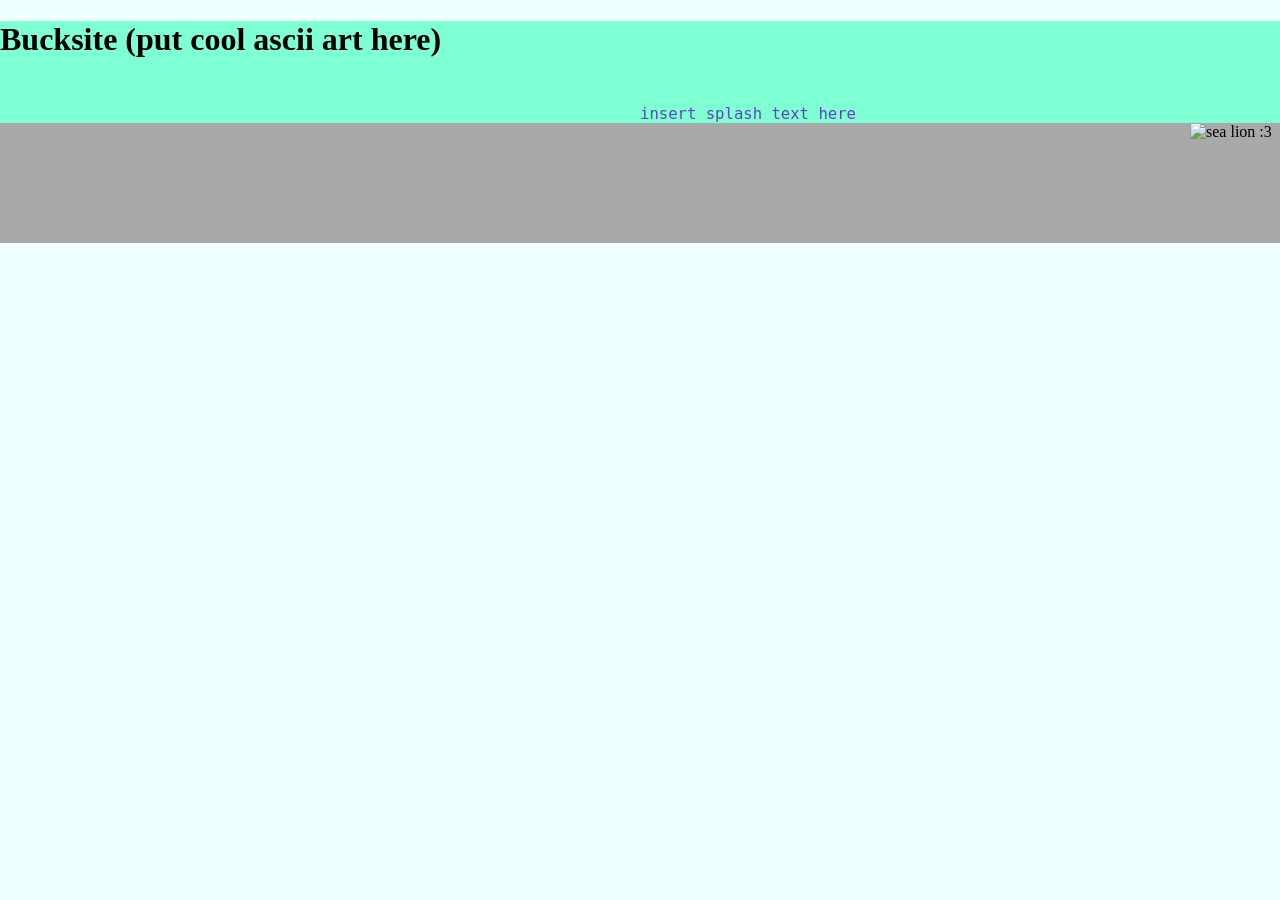
==== blog.html @ 53715c0b "updating css an js" ====
<!DOCTYPE html>
<html>
  <head>
    <title>Blog</title>
      <meta charset="UTF-8">
        <link rel="stylesheet" href="main.css">
        <link rel="icon" type="img/jpg" href="images/sealion.jpg">
      <!--<script src="https://cdn.tailwindcss.com"></script> -->

    </head>
<body>
    <header id="start">

    <h1>
    Bucksite (put cool ascii art here)
    </h1>
    <p id="splash">listen to me rambling</p>
    
</header>
<main>

    <!--Put all projects here (api knowledge reqired)-->

</main>
<footer>
  <img id="seal" src="https://www.publicdomainpictures.net/pictures/230000/nahled/sea-lion-1504106922z2X.jpg" class="rounded-lg" alt="sea lion :3" title="sea lion :3"/>
</footer>
<!--NOTE: JAVASCRIPT IS SAME AS THE ONE ONE MAIN-->
<script src="script.js"></script>
</body>
---- main.css ----
*{
    box-sizing: border-box;
}


pre{ 
    font-family: monospace;
    font-size: larger;
    margin: 0px; padding-left:3%; padding-top: 2%;
    color:darkolivegreen; 
    font-style: normal;
    animation-name: slideLeft;
    animation-duration: 3s;
}
table{
    border: none;
    margin-left: 5%; width: 630px; height: 260px; margin-top: 2%;}

td{ background-color: hsla(192, 100%, 71%, 0.445);
    height: auto; border-radius: 12px;}

p{padding-top: 2%; margin-top: 0; margin-bottom: 0;
font-family: monospace;
}

html{padding: 0; margin: 0;}

body{padding: 0; margin: 0; background-color: azure; 
    padding-bottom: 0; margin-bottom: 0;}

div{margin: 0px; padding: 0em;}

footer{background-color: darkgrey; height: 120px; margin-bottom: 0;
    display: flow-root;
}



#start{background-color: aquamarine; height: 20%;
    padding: bottom 1px;}



#splash{padding-left: 50%;
    font-size: larger;
    color: rgb(99, 66, 187);
}
.splashpop {
    animation: pop 0.8s infinite;
    -webkit-animation: pop 0.8s infinite;
}

@keyframes pop {
    from {
        transform:scale(0.98)
    }
    50% {
        transform:scale(1)
    }
    to {
        transform:scale(0.98)
    }
}
@-webkit-keyframes pop {
    from {
        -webkit-transform:scale(0.95)
    }
    50% {
        -webkit-transform:scale(1)
    }
    to {
        -webkit-transform:scale(0.95)
    }
}





#mainbar{ background-color:turquoise; 
        margin-left: 1%; margin-right: 1%; 
        margin-top: 1%; margin-bottom: 1%;
        border:solid; width: max-content; height: auto; 
       vertical-align: center;
        
    }

#projects{
    background-color: cadetblue;
    padding-bottom: 4%; margin-bottom: 0;}

#blog{background-color: darkcyan;
    padding-bottom: 4%; margin-bottom: 1%; margin-top: 0;}

#bgimage1{
    position: fixed;
    right: 0;
    width: 100px;
    height: 200px;
    background-color: chocolate;
    vertical-align: sub;
}

#ominousbucket{height: 160px; align-content:center; vertical-align: middle;}


#seal{ float: right; vertical-align: bottom;
         height:90px; width:90px;
         
        }
#seal:hover{
    border-color: #2f00b1;
    box-shadow: 0 0 90px rgba(251, 255, 0, 0.6);
}
#sealionid{
    height: 90px;
    position: relative;
  float: right; vertical-align: bottom;
  top: +30px;
  left: +300px;
  z-index: 2;

}


@keyframes slideLeft{
from{transform: translateX(300%)}
}
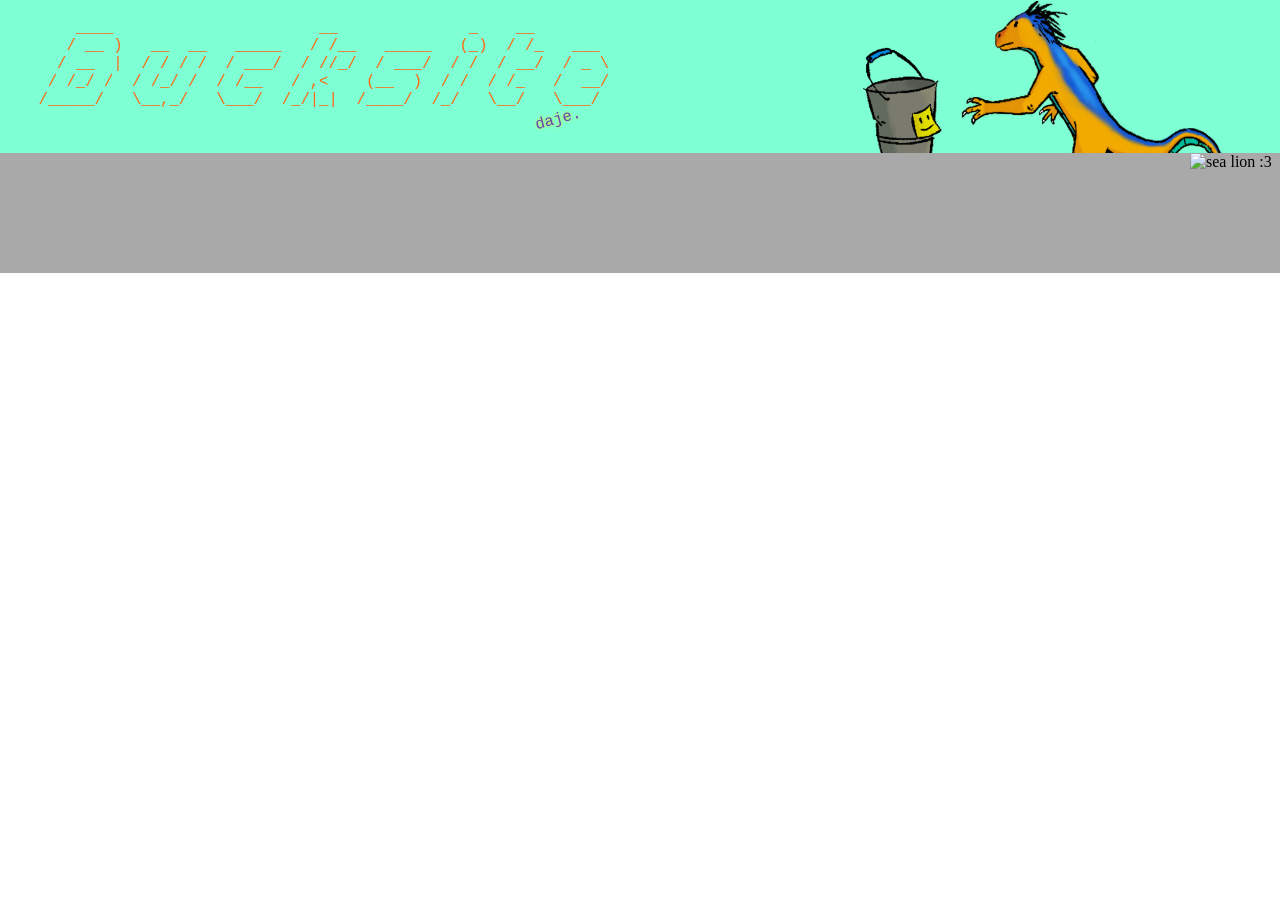
==== commit 8073d838: "doing some work" ====
--- a/blog.html
+++ b/blog.html
@@ -11,11 +11,18 @@
 <body>
     <header id="start">
 
-    <h1>
-    Bucksite (put cool ascii art here)
-    </h1>
-    <p id="splash">listen to me rambling</p>
-    
+
+<pre>
+    ____                      __              _    __             
+   / __ )   __  __   _____   / /__   _____   (_)  / /_   ___      
+  / __  |  / / / /  / ___/  / //_/  / ___/  / /  / __/  / _ \     
+ / /_/ /  / /_/ /  / /__   / ,<    (__  )  / /  / /_   /  __/     
+/_____/   \__,_/   \___/  /_/|_|  /____/  /_/   \__/   \___/       
+</pre>
+<div class="tilt">
+  <p id="splash" class="splashpop">Some random splash text</p>
+</div>
+
 </header>
 <main>
 
--- a/main.css
+++ b/main.css
@@ -2,16 +2,90 @@
     box-sizing: border-box;
 }
 
+#start{background-color: aquamarine; height: 20%;
+    padding: bottom 1px;
+    flex: content;
+    background-image: url(images/buck&buck/buck&buck.png);
+    background-repeat: no-repeat;
+    background-position: right;
+    background-size: contain;
+}
 
 pre{ 
     font-family: monospace;
     font-size: larger;
-    margin: 0px; padding-left:3%; padding-top: 2%;
-    color:darkolivegreen; 
+    margin: 0px; padding-left:3%; padding-top: 1.5%; padding-bottom: 2%;
+    color:rgb(255, 104, 17); 
     font-style: normal;
-    animation-name: slideLeft;
     animation-duration: 3s;
-}
+    display: inline-block;
+}
+
+#buck{
+    position: relative;
+    height: 20%;
+    padding-left: 55%;
+    display: inline;
+}
+
+.tilt {
+    -ms-transform: rotate(-15deg);
+    -webkit-transform: rotate(-15deg);
+    transform: rotate(-15deg);
+}
+#splash{
+    
+    position: relative;
+    left: 42.5%;
+    bottom: 45px;
+    padding: 0;
+    margin: 0;
+    font-size: larger;
+    color: rgb(99, 66, 187);
+    text-shadow:0 0 3px #ebeb02;
+}
+.splashpop {
+    animation: pop 0.58s infinite;
+    -webkit-animation: pop 0.58s infinite;
+}
+
+@keyframes pop {
+    from {
+        transform:scale(0.99)
+    }
+    50% {
+        transform:scale(1)
+    }
+    to {
+        transform:scale(0.99)
+    }
+}
+@-webkit-keyframes pop {
+    from {
+        -webkit-transform:scale(0.99)
+    }
+    50% {
+        -webkit-transform:scale(1)
+    }
+    to {
+        -webkit-transform:scale(0.99)
+    }
+}
+@-moz-keyframes pop{
+    from {
+        -webkit-transform:scale(0.99)
+    }
+    50% {
+        -webkit-transform:scale(1)
+    }
+    to {
+        -webkit-transform:scale(0.99)
+    }
+}
+
+
+
+
 table{
     border: none;
     margin-left: 5%; width: 630px; height: 260px; margin-top: 2%;}
@@ -19,14 +93,25 @@
 td{ background-color: hsla(192, 100%, 71%, 0.445);
     height: auto; border-radius: 12px;}
 
-p{padding-top: 2%; margin-top: 0; margin-bottom: 0;
+p{padding-top: 1%; margin-top: 0; margin-bottom: 0;
 font-family: monospace;
 }
 
 html{padding: 0; margin: 0;}
 
-body{padding: 0; margin: 0; background-color: azure; 
-    padding-bottom: 0; margin-bottom: 0;}
+body{padding: 0; margin: 0; 
+    
+    background-image: url();
+    background-repeat: no-repeat;
+    background-position: center;    /*here put 2nd imageS*/
+    background-position-x: right;
+    backface-visibility: visible;
+
+    padding-bottom: 0; 
+    margin-bottom: 0;
+
+
+}
 
 div{margin: 0px; padding: 0em;}
 
@@ -36,93 +121,143 @@
 
 
 
-#start{background-color: aquamarine; height: 20%;
-    padding: bottom 1px;}
-
-
-
-#splash{padding-left: 50%;
-    font-size: larger;
-    color: rgb(99, 66, 187);
-}
-.splashpop {
-    animation: pop 0.8s infinite;
-    -webkit-animation: pop 0.8s infinite;
-}
-
-@keyframes pop {
-    from {
-        transform:scale(0.98)
-    }
-    50% {
+
+
+
+
+
+
+
+
+#mainbar{ 
+    background-color:turquoise; 
+    margin-left: 1%; margin-right: 1%; 
+    margin-top: 1%; margin-bottom: 1%;
+    border:solid; width: max-content; height: auto; 
+    vertical-align: center;
+}
+
+#projects{
+    background-color: rgba(255, 255, 255, 0);
+    padding-bottom: 4%; margin-bottom: 0;
+    flex: content;
+}
+
+#projectsel{
+    display: inline-block;
+    background-color: #2f00b1;
+    border: solid black;
+    height: 25vh;
+    width: 18vw;
+    margin: 3vw;
+    margin-bottom: 0;
+    margin-top: 1vh;
+    border-radius: 5%;
+}
+#projectsel:hover{
+    box-shadow: 0 0 90px rgba(21, 150, 255, 0.6);
+
+    animation: hoverbig 0.3s;
+    animation-timing-function: ease-out;
+    animation-direction: alternate;
+    animation-fill-mode: forwards;
+}
+
+
+#blog{background-color: rgba(255, 255, 255, 0);
+    padding-bottom: 4%; margin-bottom: 1%; margin-top: 0;
+    flex:content;
+}
+
+#blogel{
+    display: inline-block;
+    background-color: #16d646;
+    border: solid black;
+    height: 25vh;
+    width: 18vw;
+    margin: 3vw;
+    margin-bottom: 0;
+    margin-top: 1vh;
+    border-radius: 5%;
+}
+#blogel:hover{
+    box-shadow: 0 0 90px rgba(21, 150, 255, 0.6);
+
+    animation: hoverbig 0.3s;
+    animation-timing-function: ease-out;
+    animation-direction: alternate;
+    animation-fill-mode: forwards;
+}
+
+@keyframes hoverbig {
+    from {
         transform:scale(1)
     }
     to {
-        transform:scale(0.98)
-    }
-}
-@-webkit-keyframes pop {
-    from {
-        -webkit-transform:scale(0.95)
-    }
-    50% {
-        -webkit-transform:scale(1)
-    }
-    to {
-        -webkit-transform:scale(0.95)
-    }
-}
-
-
-
-
-
-#mainbar{ background-color:turquoise; 
-        margin-left: 1%; margin-right: 1%; 
-        margin-top: 1%; margin-bottom: 1%;
-        border:solid; width: max-content; height: auto; 
-       vertical-align: center;
-        
-    }
-
-#projects{
-    background-color: cadetblue;
-    padding-bottom: 4%; margin-bottom: 0;}
-
-#blog{background-color: darkcyan;
-    padding-bottom: 4%; margin-bottom: 1%; margin-top: 0;}
-
-#bgimage1{
-    position: fixed;
-    right: 0;
-    width: 100px;
-    height: 200px;
-    background-color: chocolate;
-    vertical-align: sub;
-}
+        transform:scale(1.05)
+       
+    }
+}
+@-webkit-keyframes hoverbig {
+    from {
+        -webkit-transform:scale(1)
+    }
+    to {
+        -webkit-transform:scale(1.05)
+    }
+}
+@-moz-keyframes hoverbig{
+    from {
+        -webkit-transform:scale(1)
+    }
+    to {
+        -webkit-transform:scale(1.05)
+    }
+}
+
 
 #ominousbucket{height: 160px; align-content:center; vertical-align: middle;}
 
 
 #seal{ float: right; vertical-align: bottom;
+         position: relative;
          height:90px; width:90px;
-         
+         cursor: grab;
         }
 #seal:hover{
     border-color: #2f00b1;
     box-shadow: 0 0 90px rgba(251, 255, 0, 0.6);
-}
-#sealionid{
-    height: 90px;
-    position: relative;
-  float: right; vertical-align: bottom;
-  top: +30px;
-  left: +300px;
-  z-index: 2;
-
-}
-
-
-@keyframes slideLeft{
-from{transform: translateX(300%)}
-}+    
+}
+
+
+
+
+/* TODO fix this not showing up*/
+#tooltiptext {
+  border: #161515 solid 1px;
+  font-family: monospace;
+  background-color: rgb(248, 248, 248);
+  color: #161515;
+  display: inline;
+  float: right; vertical-align: middle;
+  position: absolute;
+
+  text-align: center;
+  visibility: visible; /* qua la visibilità dell'oggetto*/
+  opacity: 1;
+  transition: opacity 2s;
+  width: 130px;
+  padding: 5px 0;
+  border-radius: 6px;
+  
+  z-index: 1;
+  bottom: -37%;
+  left: 83.5%;
+}
+#seal:hover #tooltiptext {
+  visibility: visible;
+  opacity: 1;
+}
+
+
